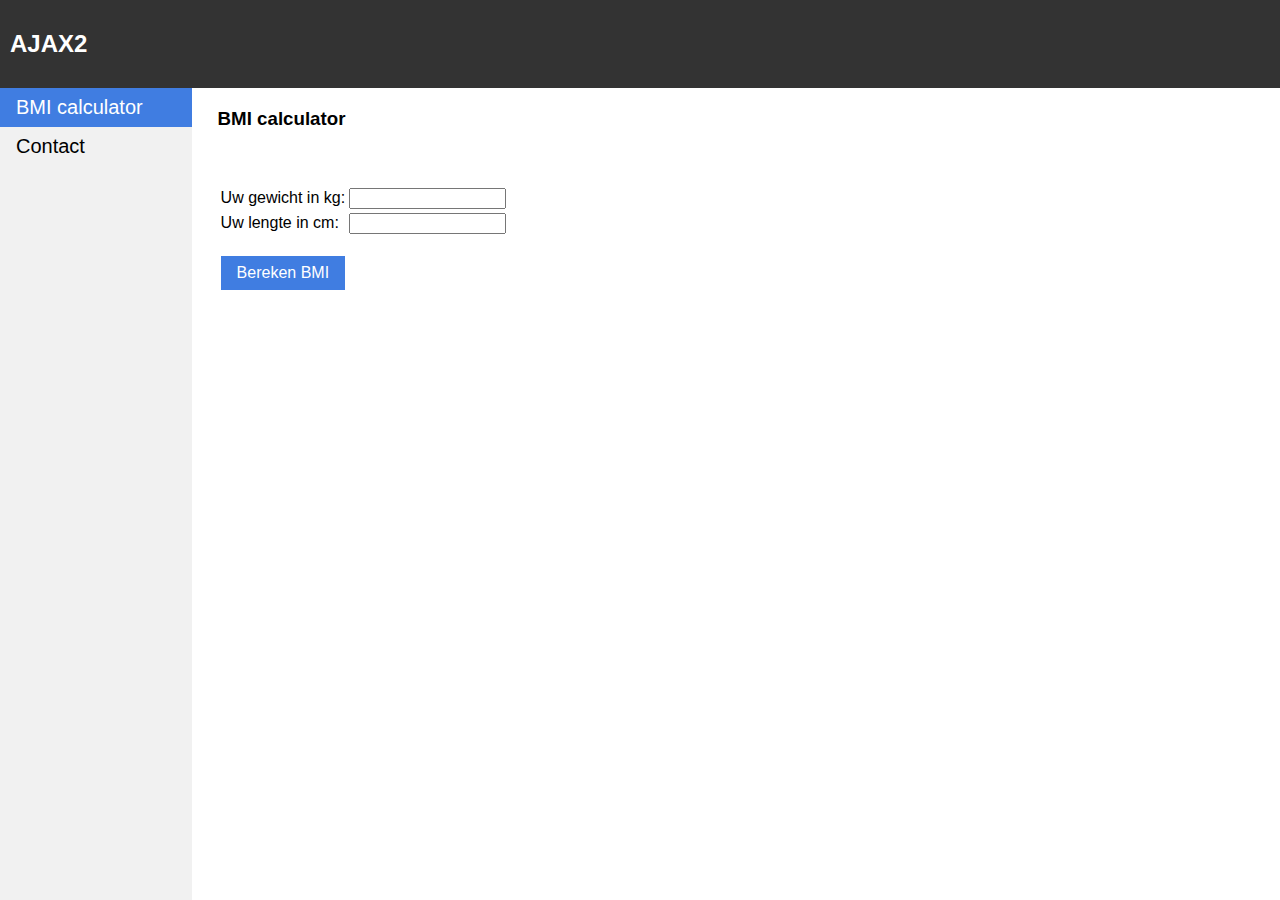
==== AJAX2/index.html @ 0e3fa038 "Add files via upload" ====
<!DOCTYPE html>
<html>
	<head>
		<meta charset="utf-8">
		<meta name="author" content="Gijs Huitenga">
		<link rel="stylesheet" type="text/css" href="style.css">
		<title>AJAX2 | BMI calulator</title>
		<style>
			
			input.bereken {
				padding: 8px 16px;
				text-decoration: none;
				background-color: #407de1;
				color: white;
				cursor: pointer;
				border: none;
				font-size: 16px;
			}

			input.bereken:hover {
				padding: 8px 16px;
				text-decoration: none;
				background-color: #333;
				color: white;
				cursor: pointer;
				border: none;
				font-size: 16px;
			}

		</style>
	</head>
	<body>
		<header>
			<h2>AJAX2</h2>
		</header>
		<ul>
			<li><a class="active" href="index.html">BMI calculator</a></li>
			<li><a href="contact.html">Contact</a></li>
		</ul>
		<div style="margin-left: 17%;margin-top: 20px;">
			<h3>BMI calculator</h3>
			<form action="index.php" method="get">
				<table>
					<tr>
						<td>
							Uw gewicht in kg:
						</td>
						<td>
							<input type="int" name="gewicht">
						</td>
					</tr><br>
					<tr>
						<td>
							Uw lengte in cm:
						</td>
						<td>
							<input type="int" name="lengte">
						</td>
					</tr> <br>
					<tr>
						<td>
							<br>
							<input type="submit" name="submit" value="Bereken BMI" class="bereken">
						</td>
					</tr>
				</table>
			</form>
		</div>
	</body>
</html>
---- AJAX2/style.css ----
* {
	font-family: Helvetica;
}

body {
	margin: 0;
}

header {
	background-color: #333;
	color: white;
	padding: 10px;
}

ul {
	;list-style-type: none;
	margin: 0;
	padding: 0;
	width: 15%;
	background-color: #f1f1f1;
	position: fixed;
	height: 100%;
	overflow: auto;
}

li a {
	display: block;
	color: #000;
	font-size: 20px;
	padding: 8px 16px;
	text-decoration: none;
}

li a.active {
	background-color: #407de1;
	color: white;
}

li a:hover:not(.active) {
	background-color: #333;
	color: white;
}
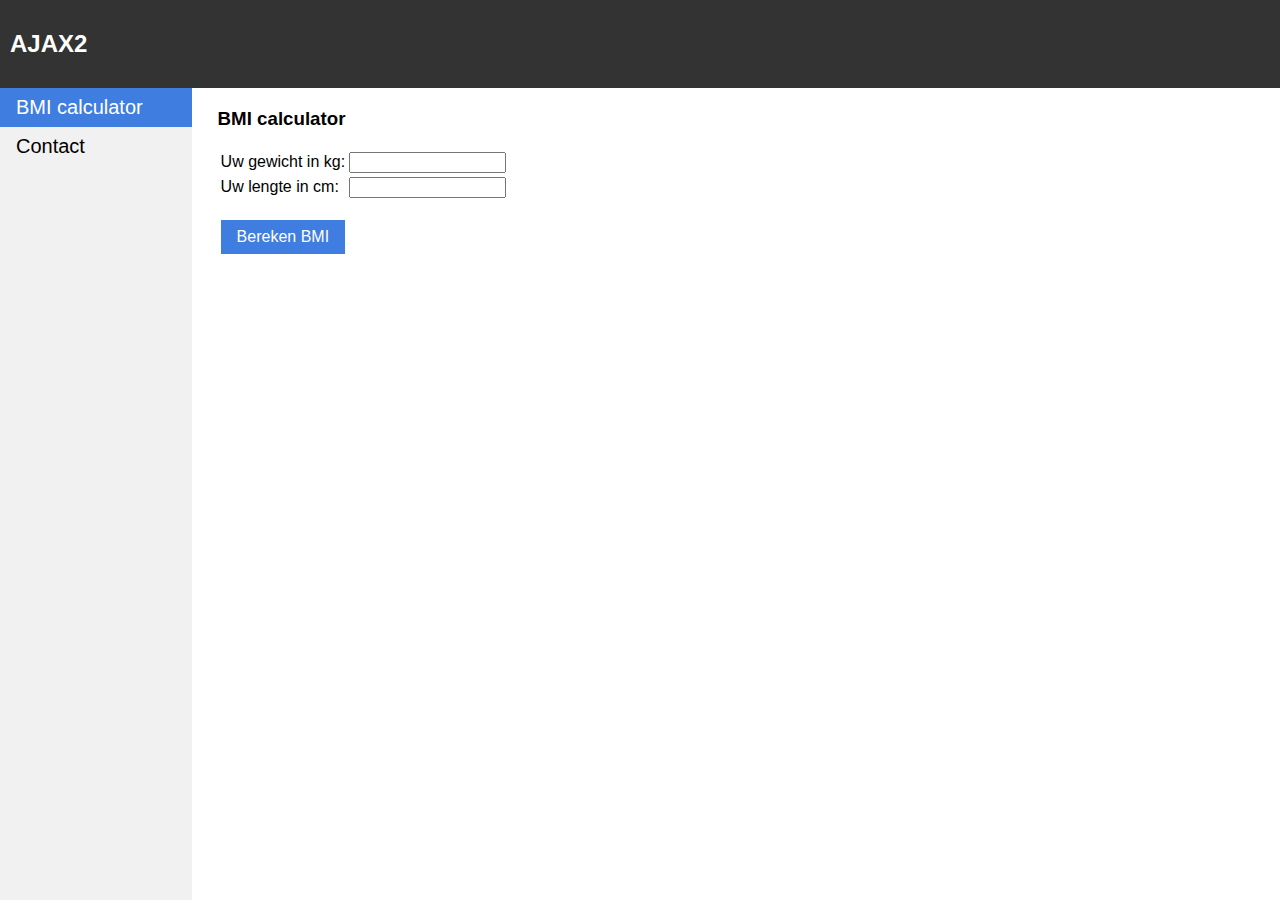
==== commit 515f8a41: "Add files via upload" ====
--- a/AJAX2/index.html
+++ b/AJAX2/index.html
@@ -1,5 +1,6 @@
+
 <!DOCTYPE html>
-<html>
+<html lang="nl">
 	<head>
 		<meta charset="utf-8">
 		<meta name="author" content="Gijs Huitenga">
@@ -46,17 +47,19 @@
 							Uw gewicht in kg:
 						</td>
 						<td>
-							<input type="int" name="gewicht">
+							<input type="text" name="gewicht">
+							<br>
 						</td>
-					</tr><br>
+					</tr>
 					<tr>
 						<td>
 							Uw lengte in cm:
 						</td>
 						<td>
-							<input type="int" name="lengte">
+							<input type="text" name="lengte">
+							<br>
 						</td>
-					</tr> <br>
+					</tr>
 					<tr>
 						<td>
 							<br>
@@ -67,4 +70,4 @@
 			</form>
 		</div>
 	</body>
-</html>+</html>
